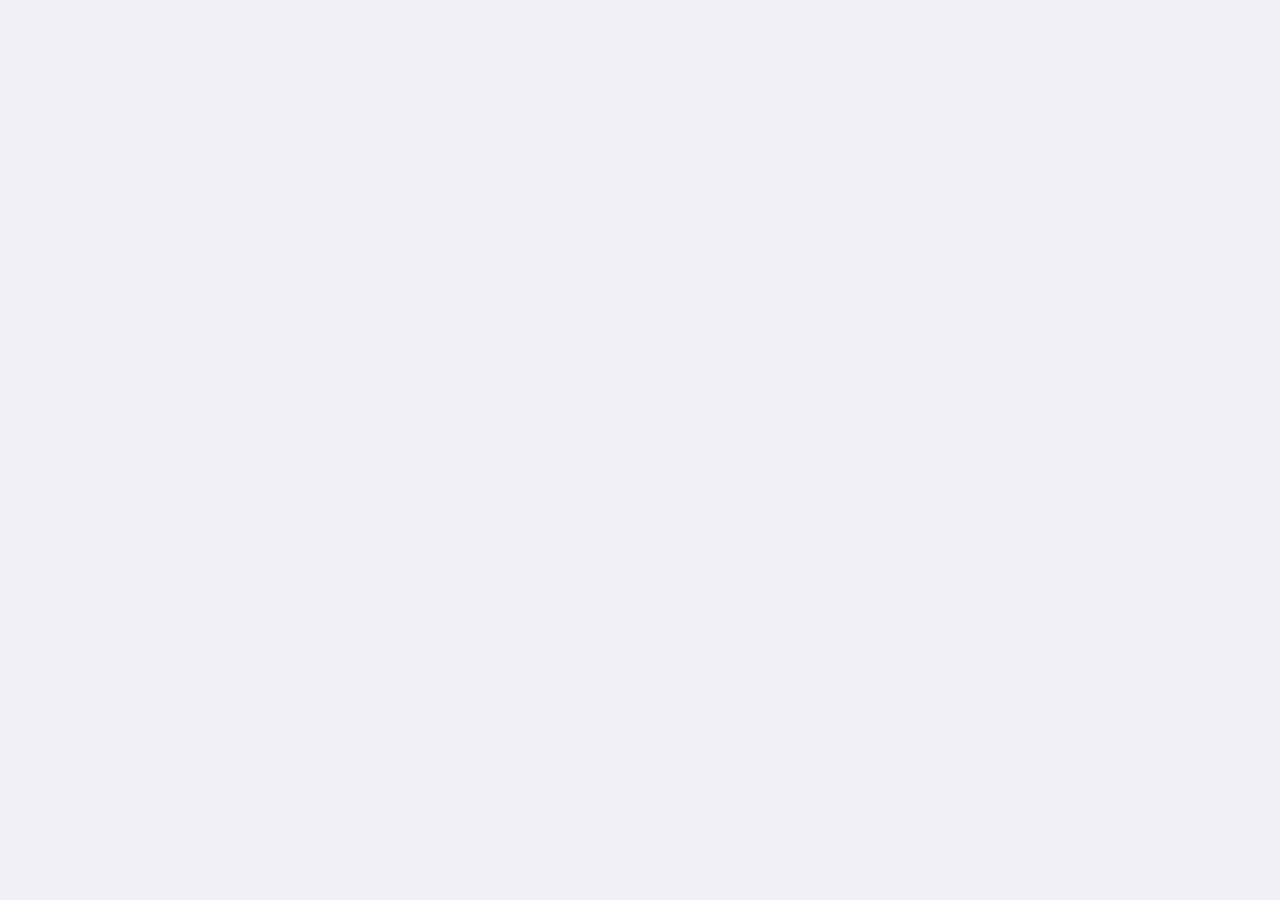
==== regist.html @ 6fddddae "H5 APP" ====
<!DOCTYPE html>
<html>
	<head>
		<meta charset="UTF-8">
		 <meta name="viewport" content="width=device-width,initial-scale=1,minimum-scale=1,maximum-scale=1,user-scalable=no" />
		<title>用户注册页面</title>
		 <script src="js/mui.min.js"></script>
    <link href="css/mui.min.css" rel="stylesheet"/>
	</head>
	<body>
	</body>
</html>
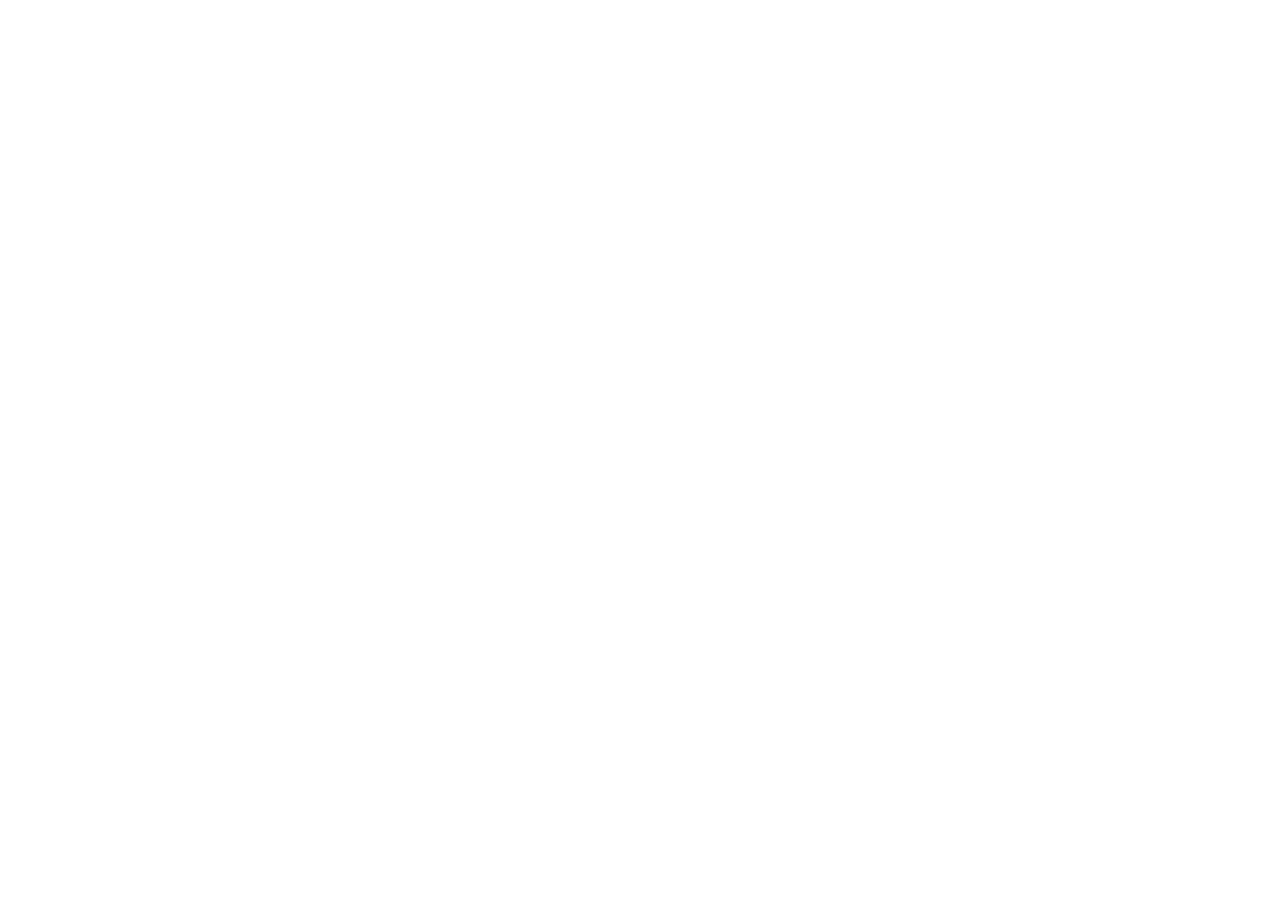
==== commit d41beb0d: "test" ====
--- a/regist.html
+++ b/regist.html
@@ -5,7 +5,7 @@
 		 <meta name="viewport" content="width=device-width,initial-scale=1,minimum-scale=1,maximum-scale=1,user-scalable=no" />
 		<title>用户注册页面</title>
 		 <script src="js/mui.min.js"></script>
-    <link href="css/mui.min.css" rel="stylesheet"/>
+    <link href="qcss/mui.min.css" rel="stylesheet"/>
 	</head>
 	<body>
 	</body>
